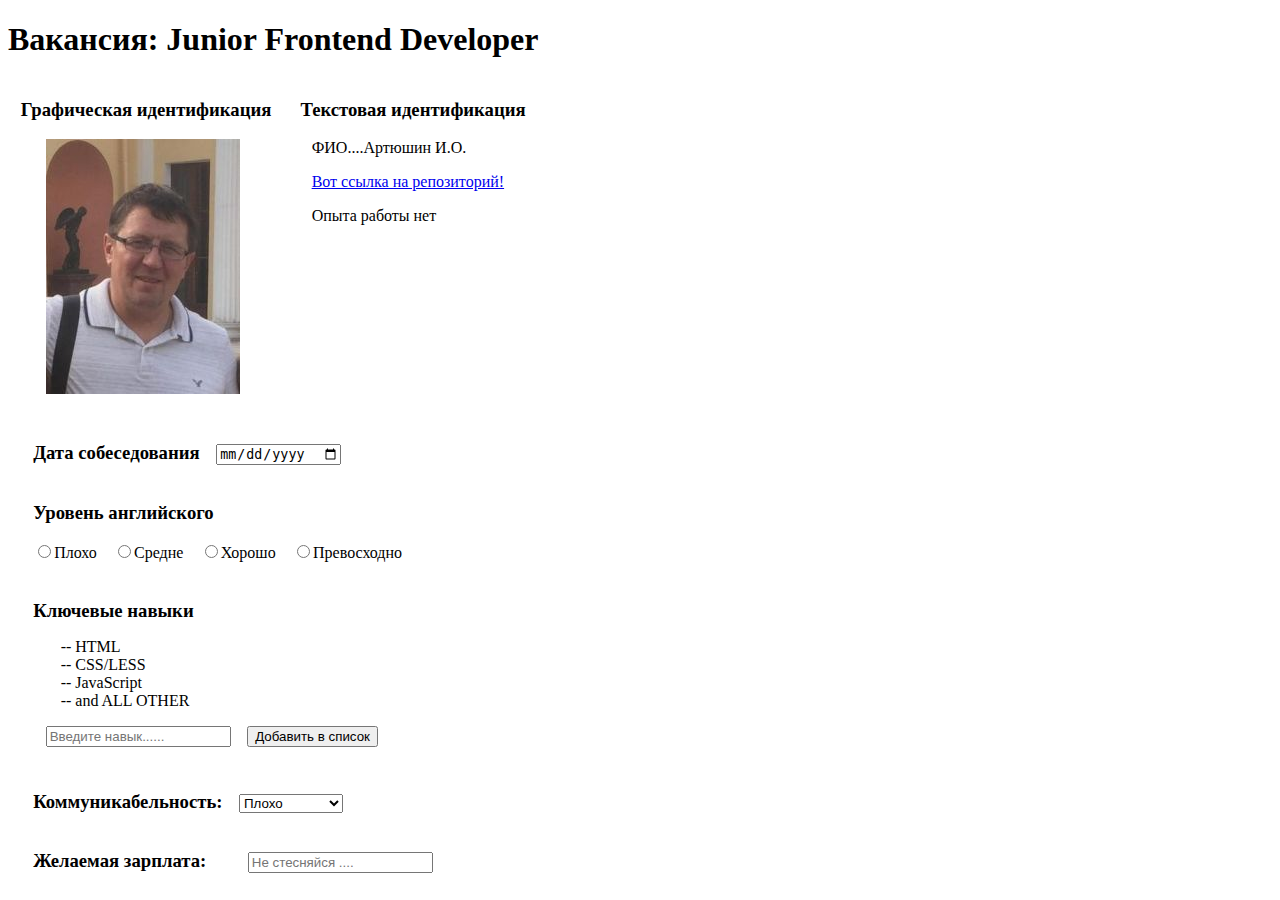
==== Form for Junior Front-End developer.html @ 380a9230 "прошли зарплату" ====
<!DOCTYPE html>
<html lang="ru">
    <head>
        <title>HR: Junior Front-End</title>
        <meta charset="UTF-8">
        <link rel="stylesheet" href="../css/style.css">
        <link rel="stylesheet" href="https://use.fontawesome.com/releases/v5.8.1/css/all.css"
        integrity="sha384-50oBUHEmvpQ+1lW4y57PTFmhCaXp0ML5d60M1M7uH2+nqUivzIebhndOJK28anvf"
        crossorigin="anonymous">
        <style>li{
            list-style-type: none;
            }
            li::before{
                content:"-- ";
            }
        </style>
    </head>
    <body>
       <h1>Вакансия: Junior Frontend Developer</h1>
       <div id="mydata" style="margin-left: 1%">
            <div style="display: inline-block">
                <h3>Графическая идентификация</h3>
                <img src="../img/Igor3.jpg" alt="foto" style="margin: 0% 10%"> 
            </div>
            <div style="display: inline-block; vertical-align: top; margin-left: 2%">
                <h3> Текстовая идентификация</h3>
                <div style="margin: 5%">
                    <p>ФИО....Артюшин И.О.</p>
                    <a href="https://github.com/Newage3018/myHTML.git">
                    Вот ссылка на репозиторий!
                    </a>
                    <p>Опыта работы нет</p>
                </div>
            </div>
        </div>

        <div id="main-block" style="margin-top: 2%; margin-left: 1%">
            <form>
            <h3 style="display:inline-block; margin-left: 1%; margin-right: 1%">Дата собеседования</h3>
                <input type="date">
                <div id="langcheck" style="margin-left: 1%">
                    <h3>Уровень английского</h3>
                    <input type="radio" name="lang" value="bad" ><label style="margin-right: 1%">Плохо   </label>
                    <input type="radio" name="lang" value="middle"><label style="margin-right: 1%">Средне</label>
                    <input type="radio" name="lang" value="good"><label style="margin-right: 1%">Хорошо</label>
                    <input type="radio" name="lang" value="super"><label style="margin-right: 1%">Превосходно</label>
                </div>
            </form>
            <form>
                <h3 style="display:inline-block; margin-left:1%; margin-top:3%;margin-bottom: 0%;">Ключевые навыки</h3>
                <ul>
                    <li>HTML</li>
                    <li>CSS/LESS</li>
                    <li>JavaScript</li>
                    <li>and ALL OTHER</li>
                </ul>
                <input type="text" name="skills" value="" style="margin-left:2%;"
                placeholder="Введите навык......" >
                <input type="button" name="butskills" value="Добавить в список" style="margin-left:1%;">
            </form>
        </div>
        <div id="second-block" style="margin-top: 2%; margin-left: 1%">
            <form>
                <h3 style="display:inline-block; margin-left: 1%; margin-right: 1%">Коммуникабельность:</h3>
                <select>
                    <option>Плохо</option>
                    <option>Средне</option>
                    <option>Хорошо</option>
                    <option>Превосходно</option>
                </select>
                <div></div>
                <h3 style="display:inline-block; margin-left: 1%; margin-right: 1%">Желаемая зарплата:</h3>
                <input  style="display:inline-block; margin-left:2%;" type="text" name="pay" value="" placeholder="Не стесняйся ...." >

            </form>








        </div>
    </body>
</html>
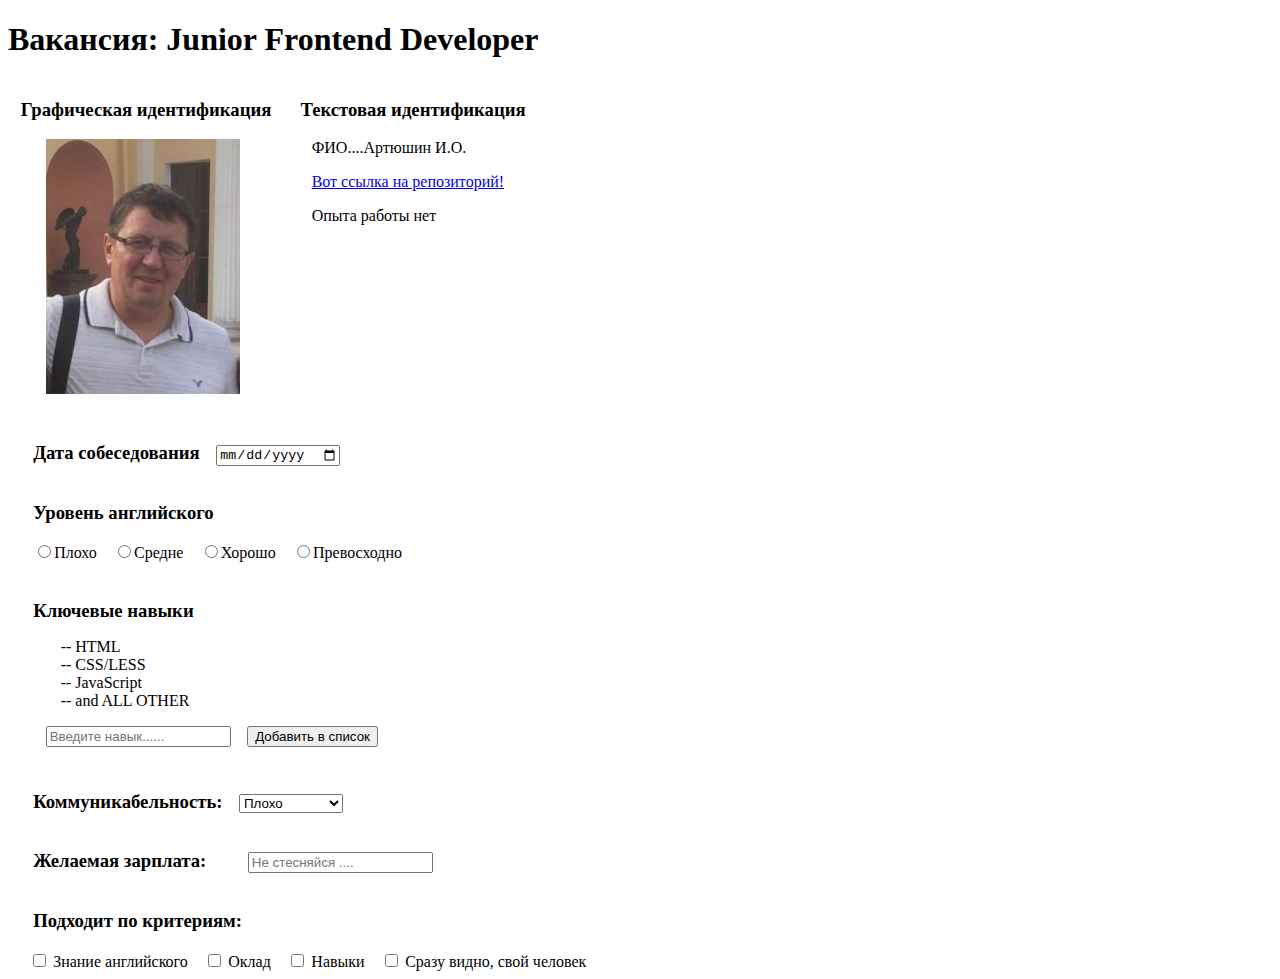
==== commit 61aa0acb: "добрались до checkbox" ====
--- a/Form for Junior Front-End developer.html
+++ b/Form for Junior Front-End developer.html
@@ -62,16 +62,24 @@
         <div id="second-block" style="margin-top: 2%; margin-left: 1%">
             <form>
                 <h3 style="display:inline-block; margin-left: 1%; margin-right: 1%">Коммуникабельность:</h3>
-                <select>
-                    <option>Плохо</option>
-                    <option>Средне</option>
-                    <option>Хорошо</option>
-                    <option>Превосходно</option>
-                </select>
+                    <select>
+                        <option>Плохо</option>
+                        <option>Средне</option>
+                        <option>Хорошо</option>
+                        <option>Превосходно</option>
+                    </select>
                 <div></div>
                 <h3 style="display:inline-block; margin-left: 1%; margin-right: 1%">Желаемая зарплата:</h3>
-                <input  style="display:inline-block; margin-left:2%;" type="text" name="pay" value="" placeholder="Не стесняйся ...." >
-
+                    <input  style="display:inline-block; margin-left:2%;" type="text" name="pay" value="" placeholder="Не стесняйся ...." >
+                <h3 style="margin-left: 1%; margin-right: 1%">Подходит по критериям:</h3>
+                    <input type="checkbox" name="oklang" value="ok" style="margin-left: 1%">
+                    <label style="margin-right: 1%" >Знание английского</label>
+                    <input type="checkbox" name="okpay" value=ok>
+                    <label style="margin-right: 1%" >Оклад</label>
+                    <input type="checkbox" name="okskill" value="ok">
+                    <label style="margin-right: 1%" >Навыки</label>
+                    <input type="checkbox" name="okman" value=ok>
+                    <label style="margin-right: 1%" >Сразу видно, свой человек</label>
             </form>
 
 
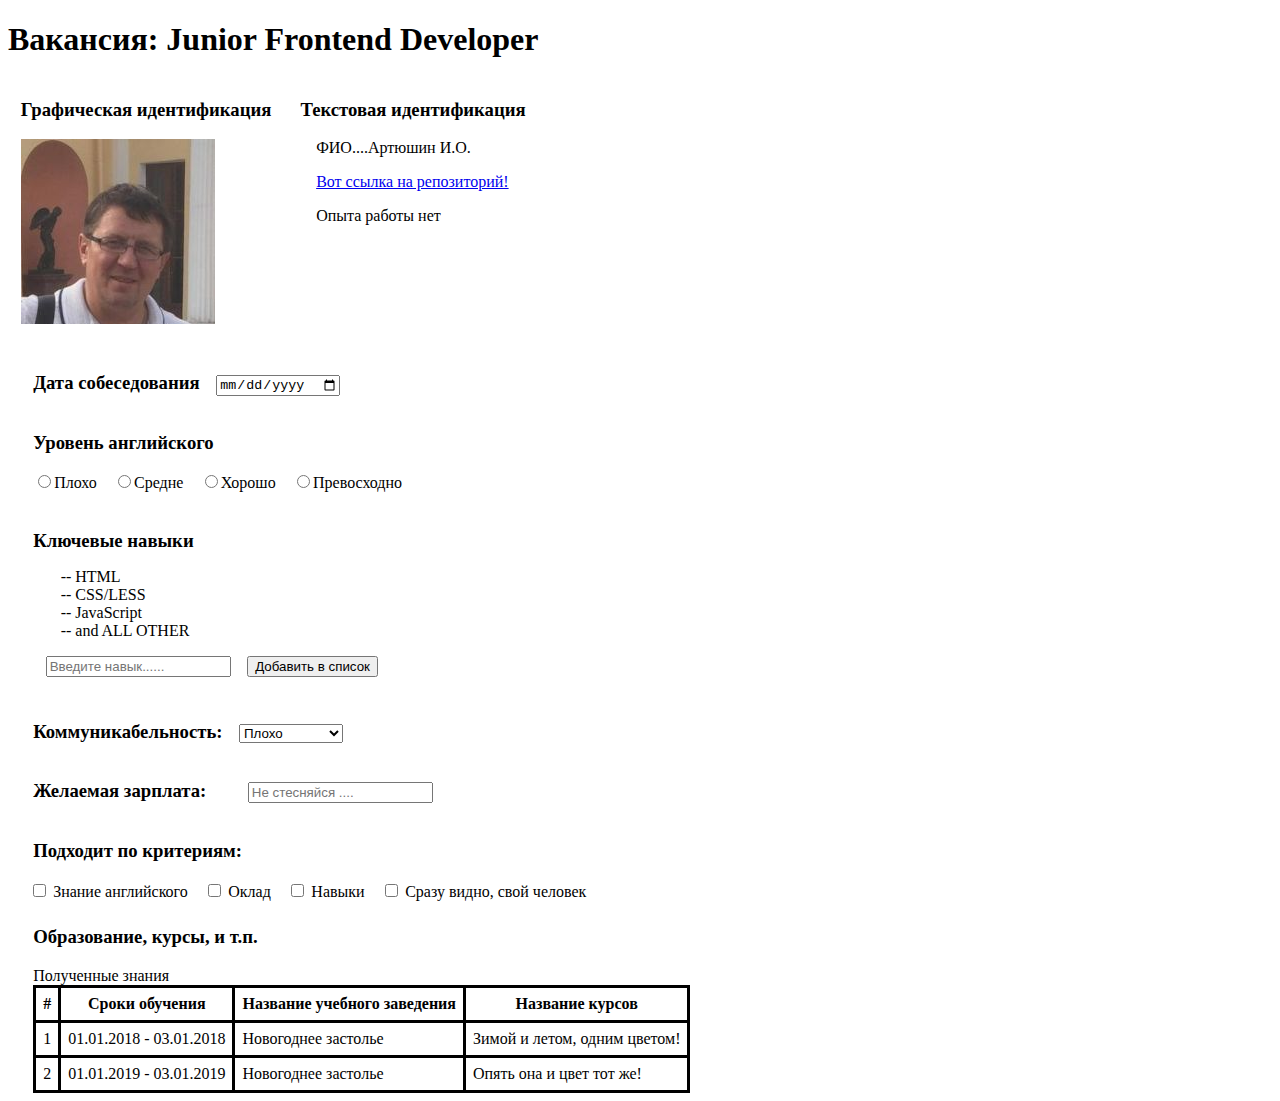
==== commit 660cf695: "вроде все но в разных браузерах плывет фотка" ====
--- a/Form for Junior Front-End developer.html
+++ b/Form for Junior Front-End developer.html
@@ -13,6 +13,13 @@
             li::before{
                 content:"-- ";
             }
+            table{
+                border: 3px solid black;margin-left: 1%;
+                border-collapse: collapse;
+            }
+            td,th{
+                border: 3px solid black;
+            }
         </style>
     </head>
     <body>
@@ -20,15 +27,13 @@
        <div id="mydata" style="margin-left: 1%">
             <div style="display: inline-block">
                 <h3>Графическая идентификация</h3>
-                <img src="../img/Igor3.jpg" alt="foto" style="margin: 0% 10%"> 
+                <img src="../img/Igor4.jpg" alt="foto" style="margin: 0% 0%"> 
             </div>
             <div style="display: inline-block; vertical-align: top; margin-left: 2%">
                 <h3> Текстовая идентификация</h3>
-                <div style="margin: 5%">
+                <div style="margin: 7%">
                     <p>ФИО....Артюшин И.О.</p>
-                    <a href="https://github.com/Newage3018/myHTML.git">
-                    Вот ссылка на репозиторий!
-                    </a>
+                    <a href="https://github.com/Newage3018/myHTML.git">Вот ссылка на репозиторий!</a>
                     <p>Опыта работы нет</p>
                 </div>
             </div>
@@ -38,6 +43,7 @@
             <form>
             <h3 style="display:inline-block; margin-left: 1%; margin-right: 1%">Дата собеседования</h3>
                 <input type="date">
+                <i class="fa fa-calendar fa-2x" aria-hidden="true" ></i>
                 <div id="langcheck" style="margin-left: 1%">
                     <h3>Уровень английского</h3>
                     <input type="radio" name="lang" value="bad" ><label style="margin-right: 1%">Плохо   </label>
@@ -81,14 +87,42 @@
                     <input type="checkbox" name="okman" value=ok>
                     <label style="margin-right: 1%" >Сразу видно, свой человек</label>
             </form>
-
-
-
-
-
-
-
-
+        </div>
+        <div id="table1" style="margin-top: 2%; margin-left: 1%">
+            <h3 style="margin-left: 1%; margin-right: 1%">Образование, курсы, и т.п.</h3>
+            <table cellpadding="7">
+                <caption style="text-align: left">Полученные знания</caption>
+                <tr>
+                    <th>#</th>
+                    <th>Сроки обучения</th>
+                    <th>Название учебного заведения</th>
+                    <th>Название курсов</th>
+                </t>
+                <tr>
+                    <td style="border: 3px solid black">1</td>
+                    <td>01.01.2018 - 03.01.2018</td>
+                    <td>Новогоднее застолье</td>
+                    <td>Зимой и летом, одним цветом!</td>
+                </tr>
+                <tr>
+                    <td style="border: 3px solid black">2</td>
+                    <td>01.01.2019 - 03.01.2019</td>
+                    <td>Новогоднее застолье</td>
+                    <td>Опять она и цвет тот же!</td>
+                </tr>
+                <!--<tr>
+                    <td style="border: 3px solid black">3</td>
+                    <td>01.01.2019 - 03.01.2019</td>
+                    <td>Новогоднее застолье</td>
+                    <td>Зимой и летом, одним цветом!</td>
+                </tr>
+                <tr>
+                    <td style="border: 3px solid black">4</td>
+                    <td>01.01.2019 - 03.01.2019</td>
+                    <td>Новогоднее застолье</td>
+                    <td>Зимой и летом, одним цветом!</td>
+                </tr>-->
+            </table>
         </div>
     </body>
 </html>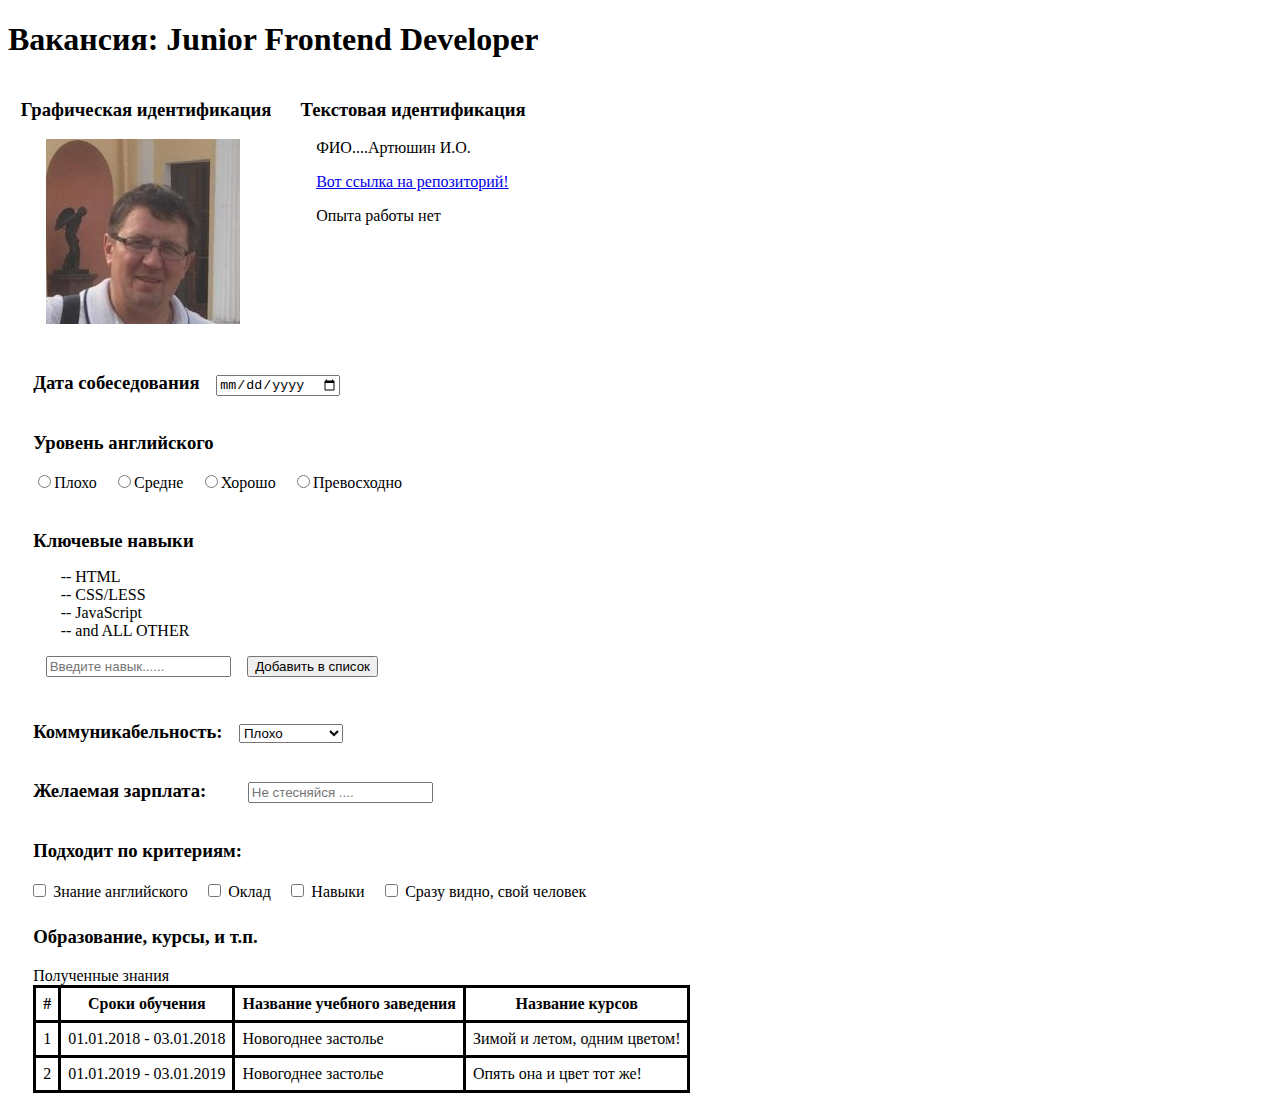
==== commit 18787209: "фото по центру" ====
--- a/Form for Junior Front-End developer.html
+++ b/Form for Junior Front-End developer.html
@@ -27,7 +27,7 @@
        <div id="mydata" style="margin-left: 1%">
             <div style="display: inline-block">
                 <h3>Графическая идентификация</h3>
-                <img src="../img/Igor4.jpg" alt="foto" style="margin: 0% 0%"> 
+                <img src="../img/Igor4.jpg" alt="foto" style="margin: 0% 10%">
             </div>
             <div style="display: inline-block; vertical-align: top; margin-left: 2%">
                 <h3> Текстовая идентификация</h3>
@@ -99,13 +99,13 @@
                     <th>Название курсов</th>
                 </t>
                 <tr>
-                    <td style="border: 3px solid black">1</td>
+                    <td>1</td>
                     <td>01.01.2018 - 03.01.2018</td>
                     <td>Новогоднее застолье</td>
                     <td>Зимой и летом, одним цветом!</td>
                 </tr>
                 <tr>
-                    <td style="border: 3px solid black">2</td>
+                    <td>2</td>
                     <td>01.01.2019 - 03.01.2019</td>
                     <td>Новогоднее застолье</td>
                     <td>Опять она и цвет тот же!</td>
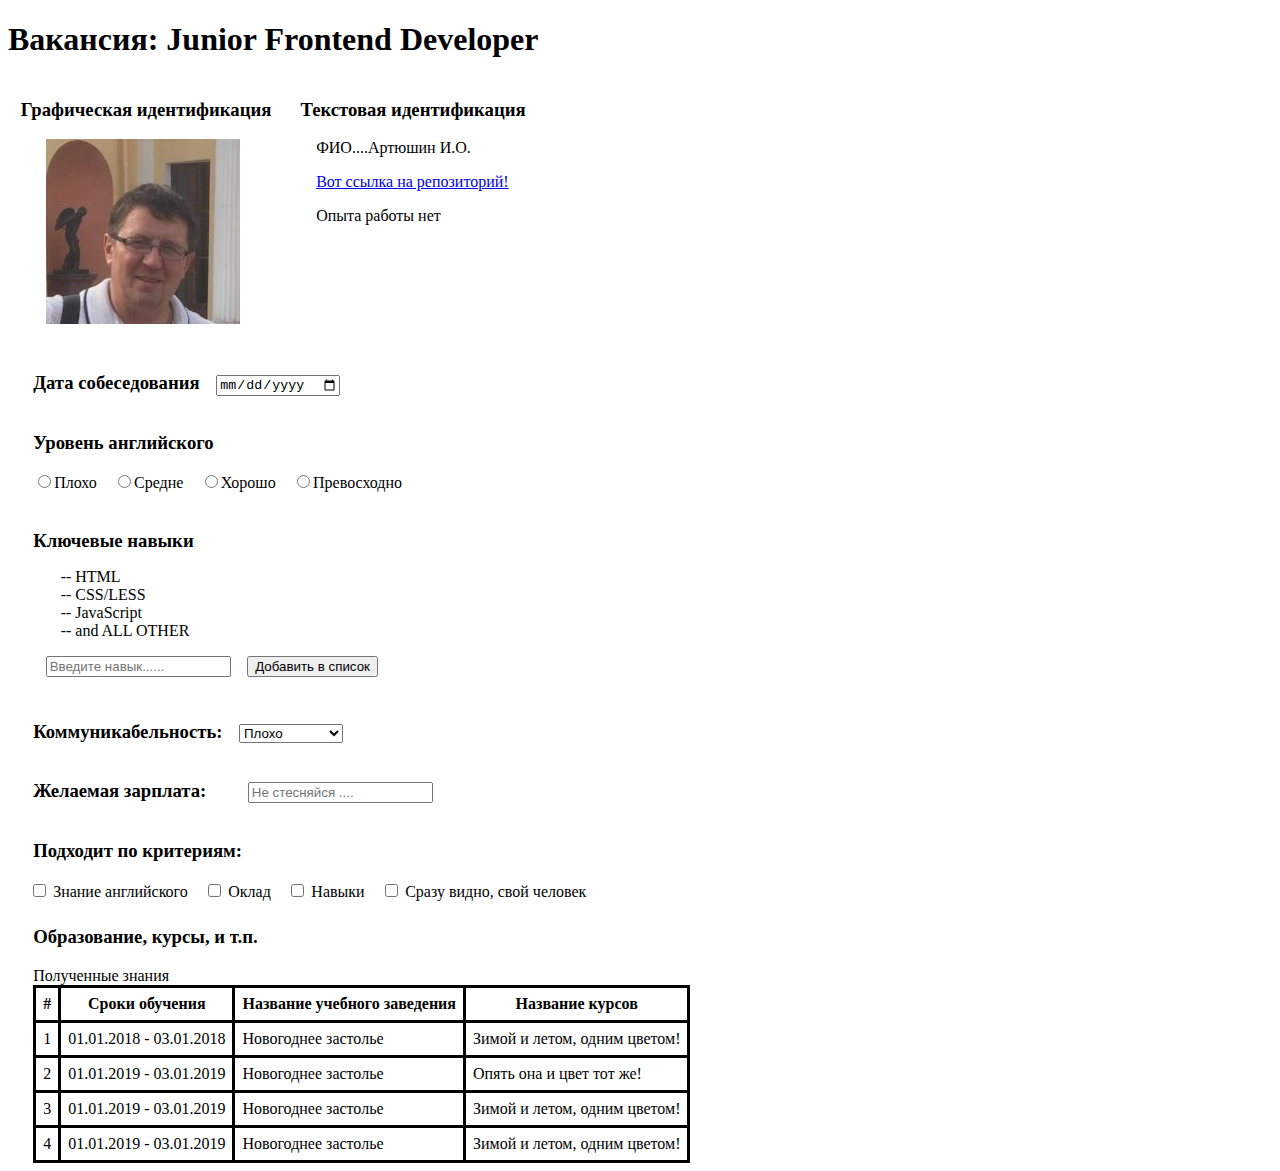
==== commit f88675c0: "еще две строки в таблицу" ====
--- a/Form for Junior Front-End developer.html
+++ b/Form for Junior Front-End developer.html
@@ -110,7 +110,7 @@
                     <td>Новогоднее застолье</td>
                     <td>Опять она и цвет тот же!</td>
                 </tr>
-                <!--<tr>
+                <tr>
                     <td style="border: 3px solid black">3</td>
                     <td>01.01.2019 - 03.01.2019</td>
                     <td>Новогоднее застолье</td>
@@ -121,7 +121,7 @@
                     <td>01.01.2019 - 03.01.2019</td>
                     <td>Новогоднее застолье</td>
                     <td>Зимой и летом, одним цветом!</td>
-                </tr>-->
+                </tr>
             </table>
         </div>
     </body>
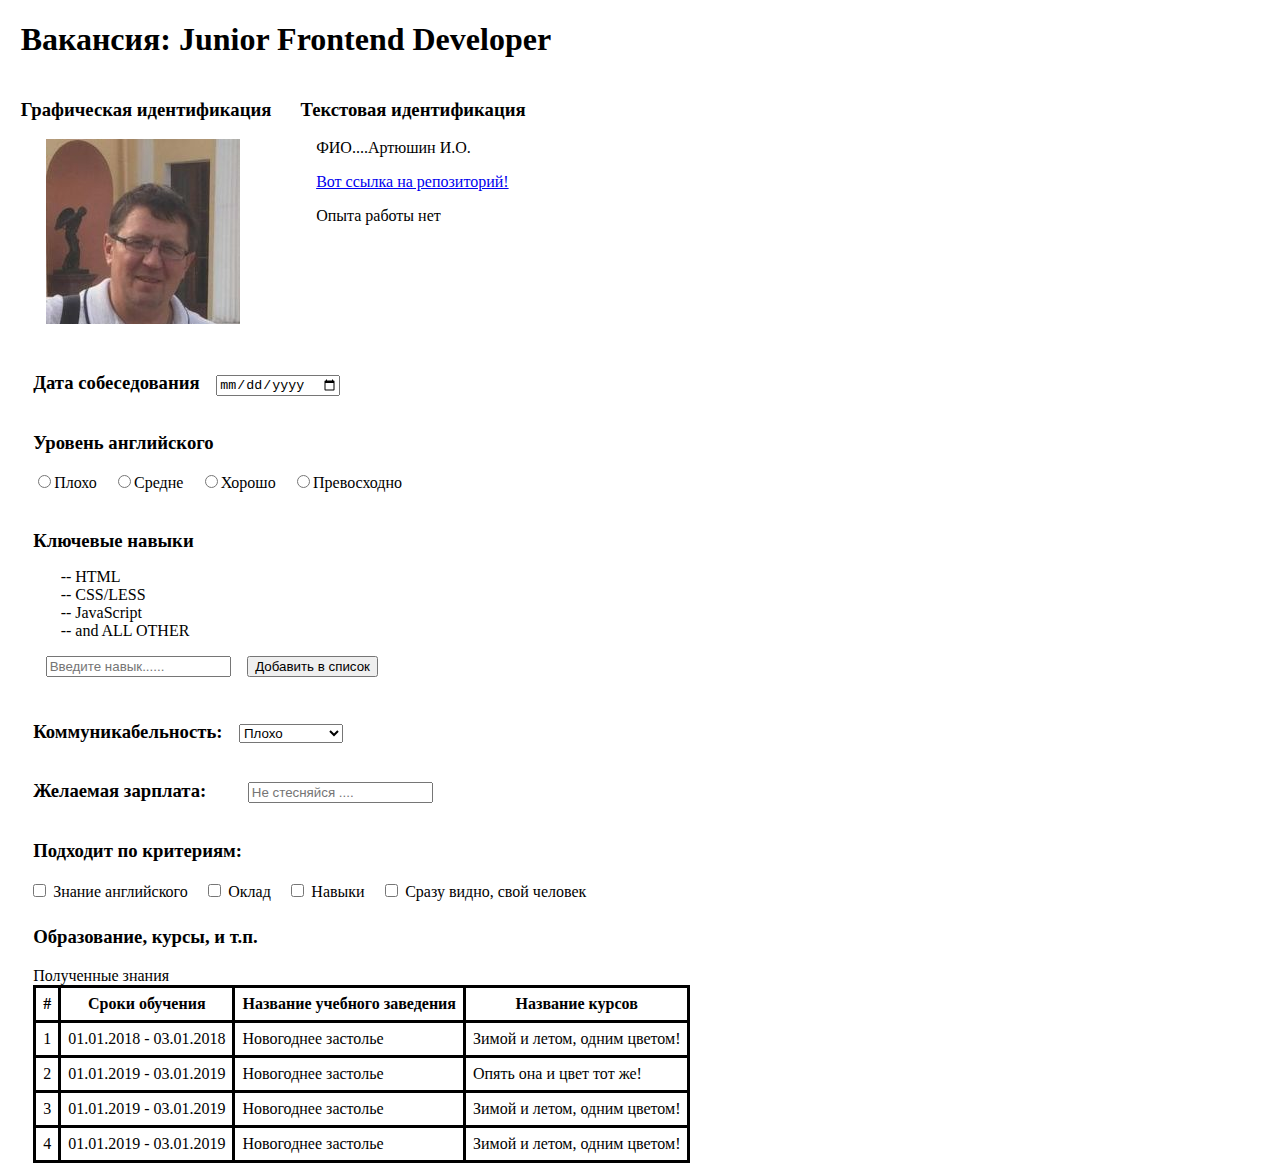
==== commit baad488d: "все" ====
--- a/Form for Junior Front-End developer.html
+++ b/Form for Junior Front-End developer.html
@@ -23,11 +23,11 @@
         </style>
     </head>
     <body>
-       <h1>Вакансия: Junior Frontend Developer</h1>
+       <h1 style="margin-left: 1%">Вакансия: Junior Frontend Developer</h1>
        <div id="mydata" style="margin-left: 1%">
             <div style="display: inline-block">
                 <h3>Графическая идентификация</h3>
-                <img src="../img/Igor4.jpg" alt="foto" style="margin: 0% 10%">
+                <img src="/img/Igor4.jpg" alt="foto" style="margin: 0% 10%">
             </div>
             <div style="display: inline-block; vertical-align: top; margin-left: 2%">
                 <h3> Текстовая идентификация</h3>
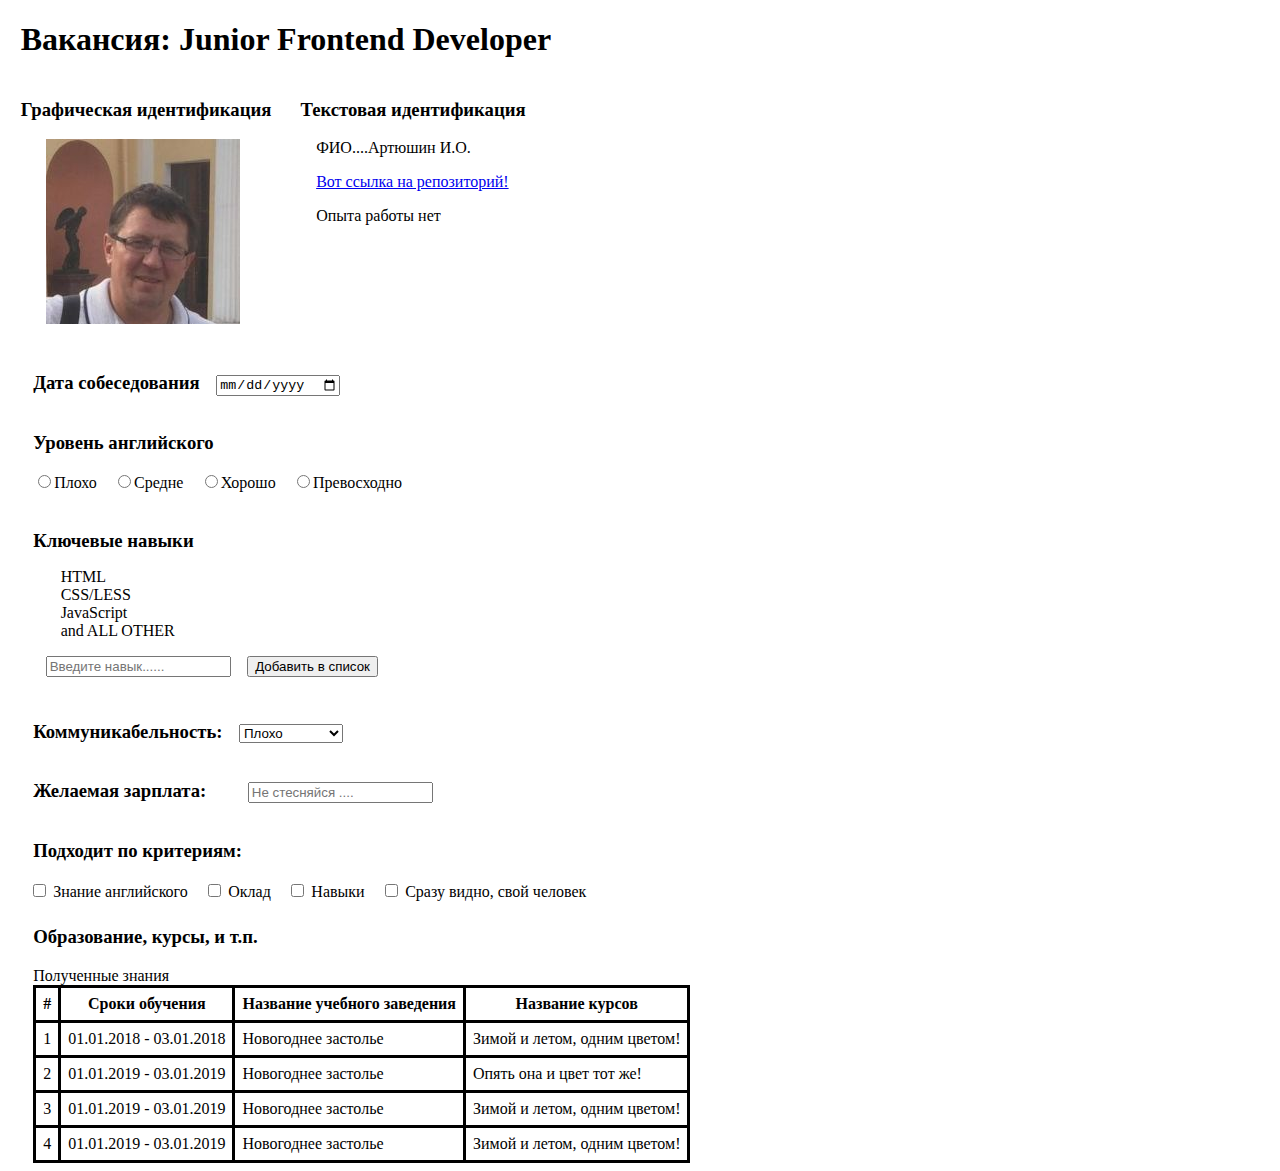
==== commit 70343276: "сделал одну <form></form>" ====
--- a/Form for Junior Front-End developer.html
+++ b/Form for Junior Front-End developer.html
@@ -10,7 +10,7 @@
         <style>li{
             list-style-type: none;
             }
-            li::before{
+            li::before{gg
                 content:"-- ";
             }
             table{
--- a/css/style.css
+++ b/css/style.css
@@ -0,0 +1,5 @@
+h1{
+    font-size:25;
+    color:black;
+}
+<div class="some-class-name">
